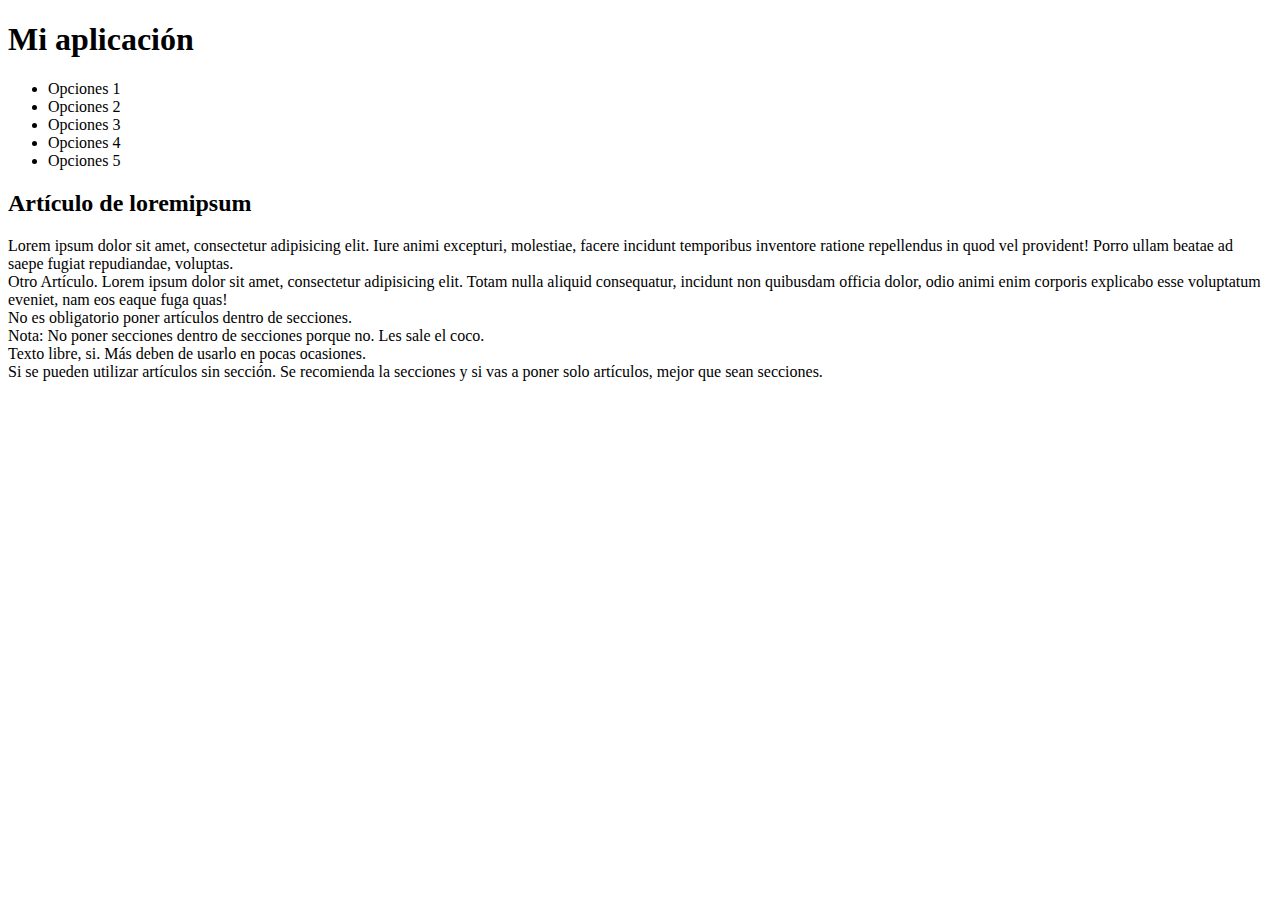
==== index.html @ 2d2e07af "Etiquetas semanticas HTML5" ====
<!DOCTYPE html>
<html lang="es">
<head>
	<meta charset="UTF-8">
	<title>Primer Página HTML5</title>
</head>
<body>
	<header>
		<h1>Mi aplicación</h1>
		<nav>
			<ul>
				<li>Opciones 1</li>
				<li>Opciones 2</li>
				<li>Opciones 3</li>
				<li>Opciones 4</li>
				<li>Opciones 5</li>
			</ul>
		</nav>
	</header>	
	<main>
	<section>
		<article>
			<h2>Artículo de loremipsum</h2>
			Lorem ipsum dolor sit amet, consectetur adipisicing elit. Iure animi excepturi, molestiae, facere incidunt temporibus inventore ratione repellendus in quod vel provident! Porro ullam beatae ad saepe fugiat repudiandae, voluptas.
		</article>
		<article>
			Otro Artículo. Lorem ipsum dolor sit amet, consectetur adipisicing elit. Totam nulla aliquid consequatur, incidunt non quibusdam officia dolor, odio animi enim corporis explicabo esse voluptatum eveniet, nam eos eaque fuga quas!
		</article>
	</section>
	<section>
		No es obligatorio poner artículos dentro de
		secciones.
	</section>
	<section>
		<section>
			Nota: No poner secciones dentro
			de secciones porque no.
			Les sale el coco.
		</section>
	</section>
	Texto libre, si. Más deben de usarlo
	en pocas ocasiones.
	<article>
		Si se pueden utilizar artículos sin sección.
		Se recomienda la secciones y si vas a poner
		solo artículos, mejor que sean secciones.
	</article>
	</main>
</body>
</html>
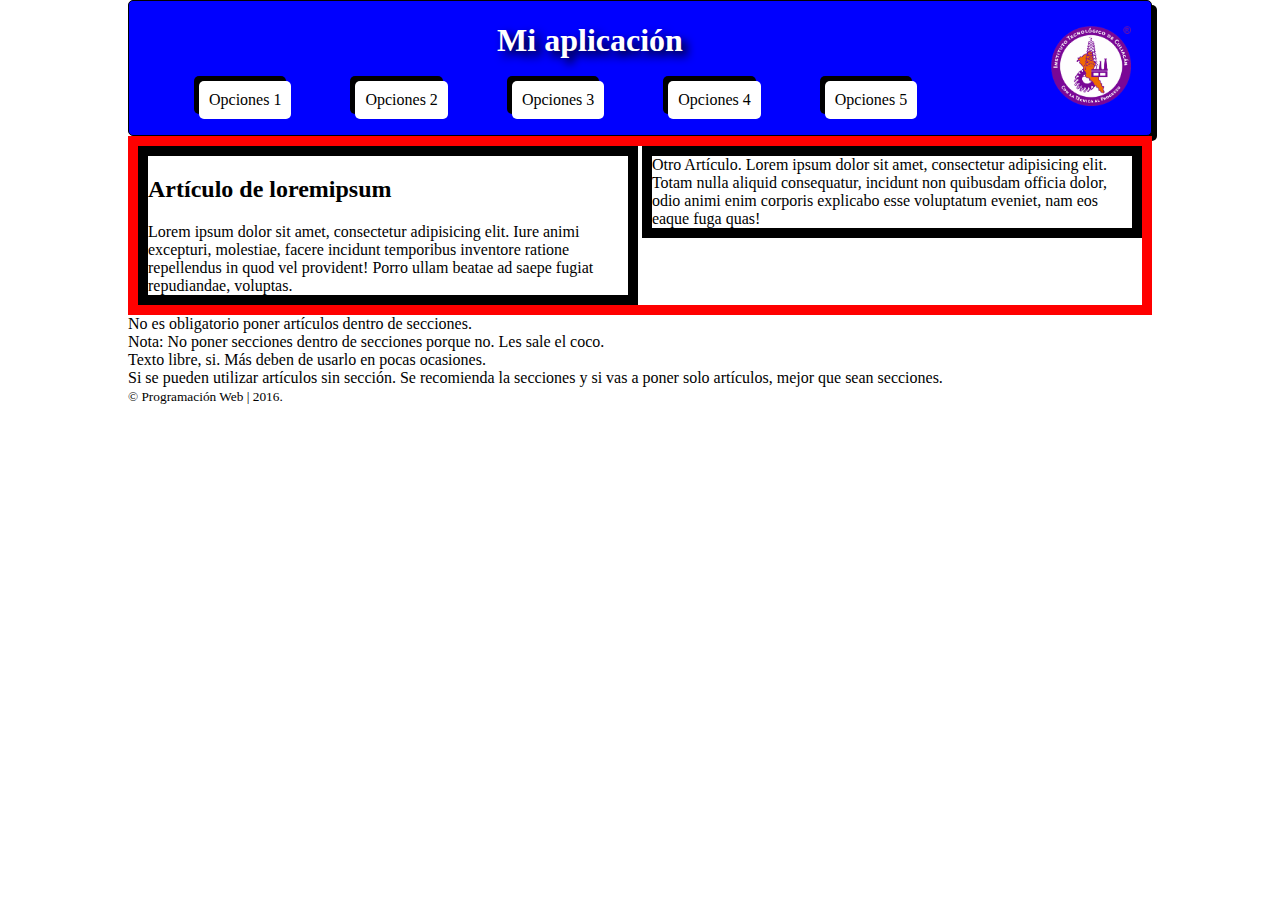
==== commit 893b15d5: "Sombras, cajas alineadas" ====
--- a/index.html
+++ b/index.html
@@ -3,9 +3,11 @@
 <head>
 	<meta charset="UTF-8">
 	<title>Primer Página HTML5</title>
+	<link rel="stylesheet" href="css/estilos.css">
 </head>
 <body>
 	<header>
+		<img src="img/logoitc.png" alt="">
 		<h1>Mi aplicación</h1>
 		<nav>
 			<ul>
@@ -18,7 +20,7 @@
 		</nav>
 	</header>	
 	<main>
-	<section>
+	<section id="seccion1">
 		<article>
 			<h2>Artículo de loremipsum</h2>
 			Lorem ipsum dolor sit amet, consectetur adipisicing elit. Iure animi excepturi, molestiae, facere incidunt temporibus inventore ratione repellendus in quod vel provident! Porro ullam beatae ad saepe fugiat repudiandae, voluptas.
@@ -46,6 +48,9 @@
 		solo artículos, mejor que sean secciones.
 	</article>
 	</main>
+	<footer>
+		<small>&copy; Programación Web | 2016.</small>
+	</footer>
 </body>
 </html>
 
--- a/css/estilos.css
+++ b/css/estilos.css
@@ -0,0 +1,72 @@
+body
+{
+	background: rgb(255,255,255); /*fondo*/
+	color: #000000;
+	margin: 0 auto ;
+	max-width: 1024px; /*ancho máximo*/ 
+	/*color: hotpink;*/
+}
+
+header
+{
+	background: blue; /*fondo*/
+	border: 1px solid black; /*alrededor*/
+	border-radius: 5px; /*esquinas*/
+	box-shadow: 5px 5px black; 
+	color: white; /*letra*/
+}
+
+header h1
+{
+	text-shadow: 5px 5px 10px black;
+	text-align: center;
+}
+
+header img
+{
+	float: right;
+	margin-right: 20px;
+	margin-top: 25px;
+	width: 80px;
+}
+
+header nav ul li
+{
+	/*border: 1px solid yellow;*/
+	background: white;
+	border-radius: 5px;
+	box-shadow: -5px -5px black; /*sombra de caja*/
+	color: black;
+	display: inline-block; /*rompe caja*/
+	margin: 0px 30px;
+	padding: 10px;
+}
+header nav ul li:hover /*mouse encima*/
+{
+	background: black; 
+	color: white;
+}
+
+/*Aquí van los Id's*/
+#seccion1
+{
+	border: 10px solid red;
+}
+
+#seccion1 article
+{
+	border: 10px solid black;
+	display: inline-block;
+	vertical-align: top;
+	width: 47.8%;
+}
+
+
+
+
+
+
+
+
+
+
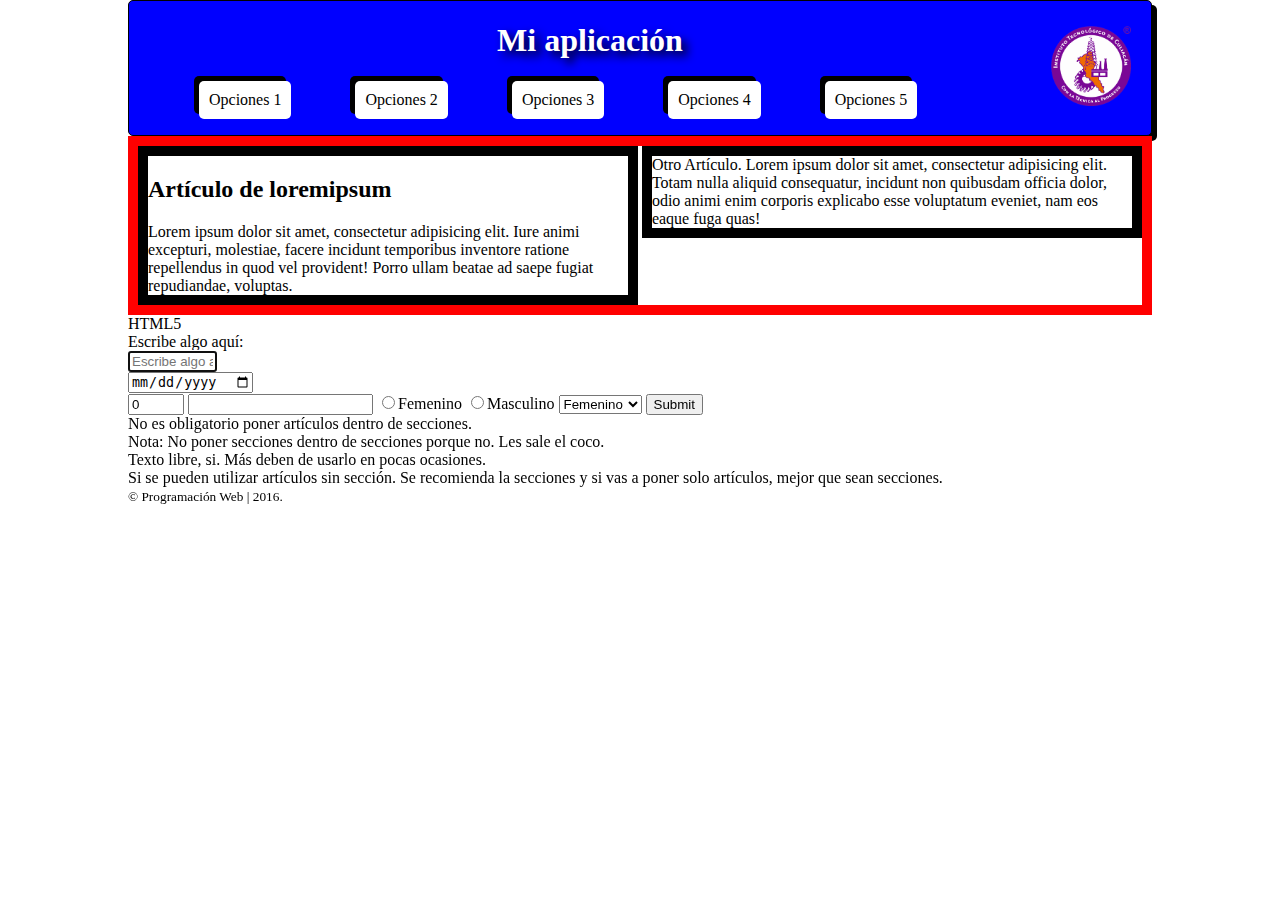
==== commit b179f7bb: "Input HTML5" ====
--- a/index.html
+++ b/index.html
@@ -27,6 +27,26 @@
 		</article>
 		<article>
 			Otro Artículo. Lorem ipsum dolor sit amet, consectetur adipisicing elit. Totam nulla aliquid consequatur, incidunt non quibusdam officia dolor, odio animi enim corporis explicabo esse voluptatum eveniet, nam eos eaque fuga quas!
+		</article>
+	</section>
+	<section>
+		<article>
+			HTML5
+			<form action="" method="">
+				Escribe algo aquí: <br>
+				<input type="text" required  placeholder="Escribe algo aquí" size=8 maxlength=8 autofocus> <br>
+				<input type="date" required> <br>
+				<input type="number" max=10 min=0 value=0 required>
+				<input type="email" required>
+				<input type="radio" name="genero" value="0">Femenino
+				<input type="radio" name="genero" value="1">Masculino
+				<select name="genero2" id="">
+					<option value="">Femenino</option>
+					<option value="">Masculino</option>
+					<option value="">Otros</option>
+				</select>
+				<input type="submit" required>
+			</form>
 		</article>
 	</section>
 	<section>
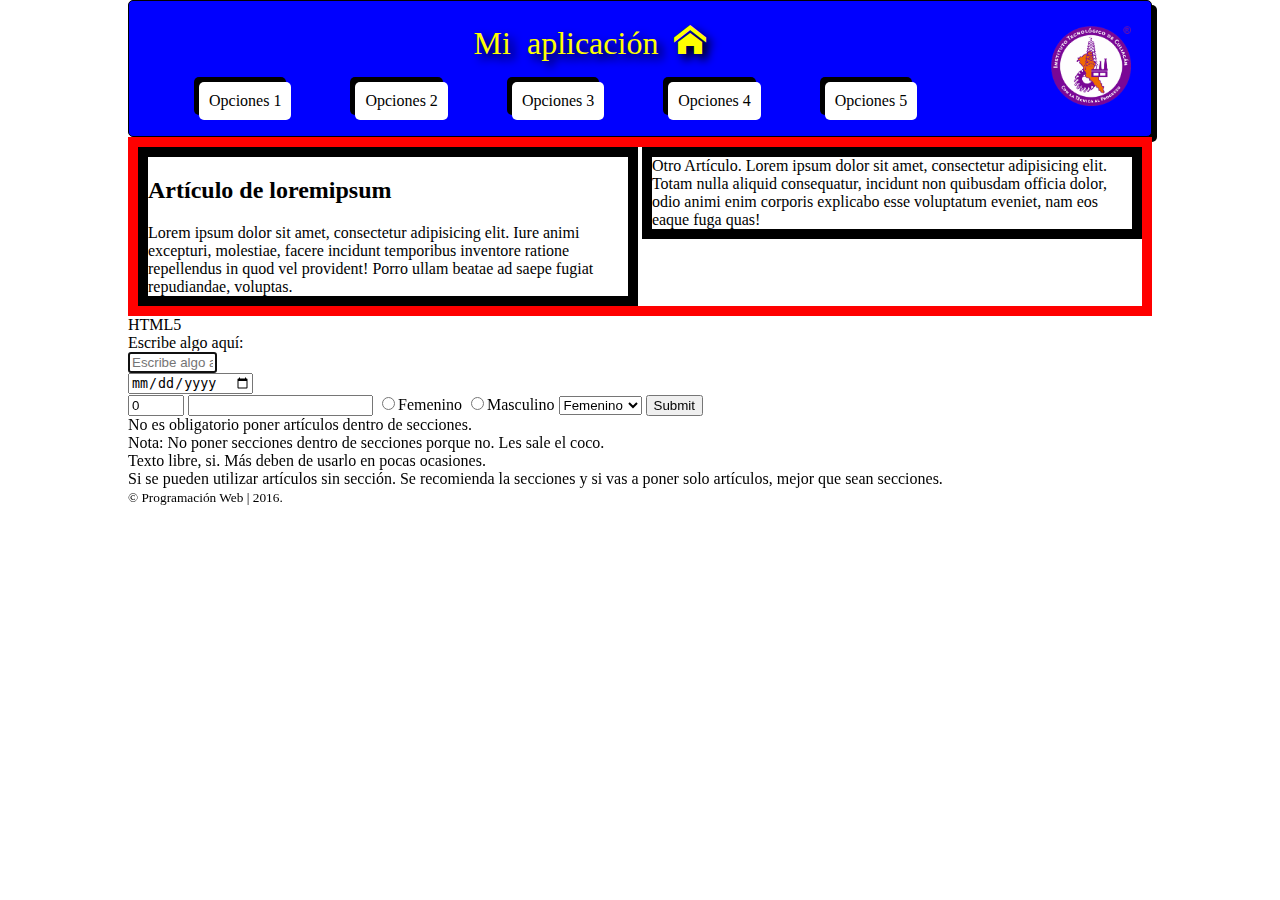
==== commit d9b1c6fe: "Fuentes google y de iconos" ====
--- a/index.html
+++ b/index.html
@@ -3,12 +3,18 @@
 <head>
 	<meta charset="UTF-8">
 	<title>Primer Página HTML5</title>
+	<link href='https://fonts.googleapis.com/css?family=Exo+2:400,900italic' rel='stylesheet' type='text/css'>
+	<link rel="stylesheet" href="css/style.css">
 	<link rel="stylesheet" href="css/estilos.css">
 </head>
 <body>
 	<header>
 		<img src="img/logoitc.png" alt="">
-		<h1>Mi aplicación</h1>
+		<h1>
+			<span class="icon-home">
+				Mi aplicación
+			</span>			
+		</h1>
 		<nav>
 			<ul>
 				<li>Opciones 1</li>
--- a/css/style.css
+++ b/css/style.css
@@ -0,0 +1,63 @@
+@font-face {
+    font-family: 'icomoon';
+    src:    url('fonts/icomoon.eot?d9bkzc');
+    src:    url('fonts/icomoon.eot?d9bkzc#iefix') format('embedded-opentype'),
+        url('fonts/icomoon.ttf?d9bkzc') format('truetype'),
+        url('fonts/icomoon.woff?d9bkzc') format('woff'),
+        url('fonts/icomoon.svg?d9bkzc#icomoon') format('svg');
+    font-weight: normal;
+    font-style: normal;
+}
+
+[class^="icon-"], [class*=" icon-"] {
+    /* use !important to prevent issues with browser extensions that change fonts */
+    font-family: 'icomoon' !important;
+    speak: none;
+    font-style: normal;
+    font-weight: normal;
+    font-variant: normal;
+    text-transform: none;
+    line-height: 1;
+
+    /* Better Font Rendering =========== */
+    -webkit-font-smoothing: antialiased;
+    -moz-osx-font-smoothing: grayscale;
+}
+
+.icon-home:after {
+    content: "\e900";
+}
+.icon-pencil:before {
+    content: "\e600";
+}
+.icon-pencil2:before {
+    content: "\e901";
+}
+.icon-quill:before {
+    content: "\e902";
+}
+.icon-pen:before {
+    content: "\e903";
+}
+.icon-blog:before {
+    content: "\e904";
+}
+.icon-eyedropper:before {
+    content: "\e905";
+}
+.icon-play:before {
+    content: "\e906";
+}
+.icon-video-camera:before {
+    content: "\e907";
+}
+.icon-pacman:before {
+    content: "\e603";
+}
+.icon-mic:before {
+    content: "\e604";
+}
+.icon-folder:before {
+    content: "\e908";
+}
+
--- a/css/estilos.css
+++ b/css/estilos.css
@@ -18,6 +18,8 @@
 
 header h1
 {
+	color:yellow;
+	font-family: 'Exo 2', sans-serif;
 	text-shadow: 5px 5px 10px black;
 	text-align: center;
 }
@@ -56,7 +58,7 @@
 #seccion1 article
 {
 	border: 10px solid black;
-	display: inline-block;
+	display: inline-block;	
 	vertical-align: top;
 	width: 47.8%;
 }
